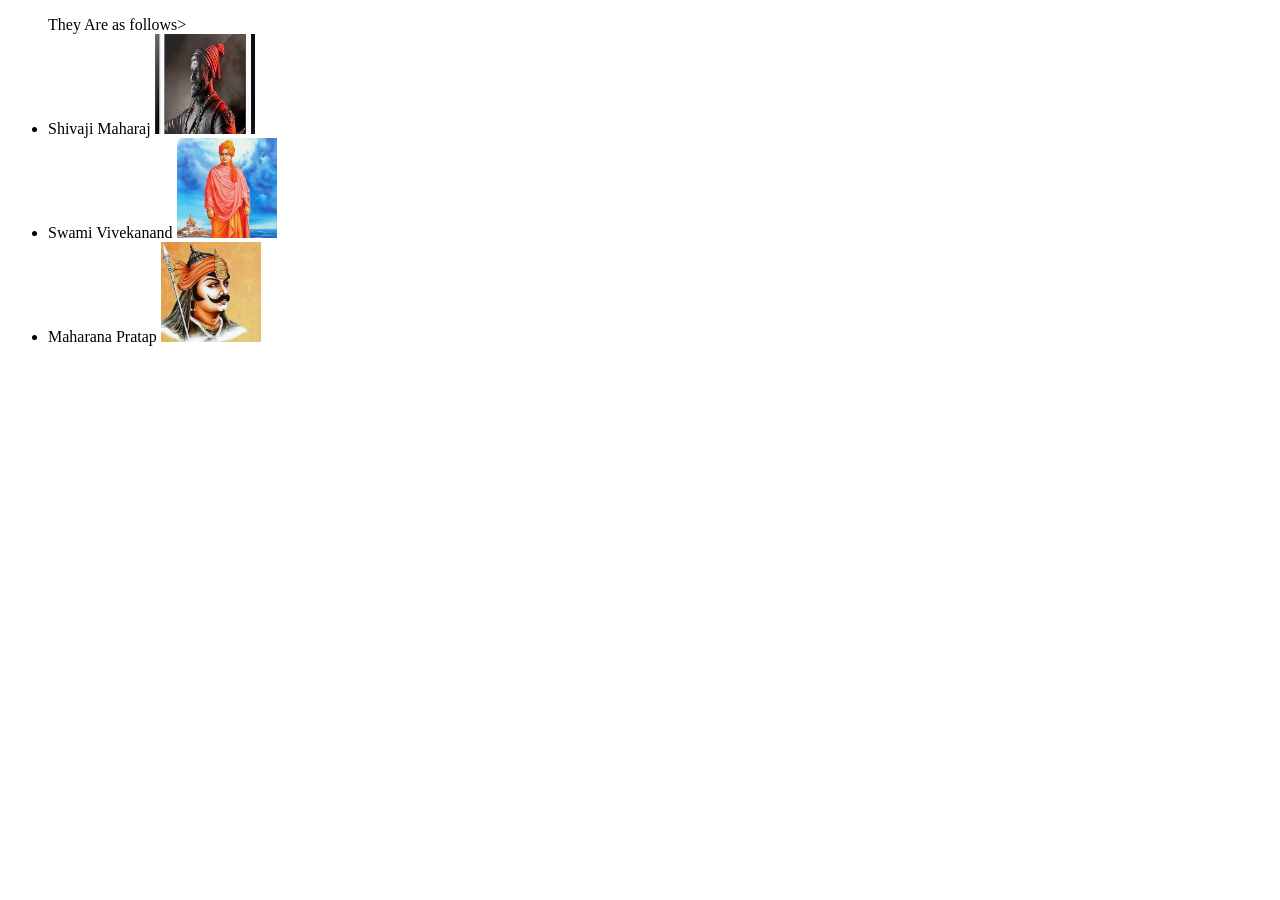
==== greatpersons.html @ 40f07c67 "Add files via upload" ====
<!DOCTYPE html>
<body>
    <ul>They Are as follows>
        <li>Shivaji Maharaj <img src="[data-uri]" width="100" height="100"></li>
        <li>Swami Vivekanand <img src="[data-uri]" width="100" height="100"></li>
        <li>Maharana Pratap <img src="[data-uri]" width="100" height="100"></li>
    </ul>

</body>
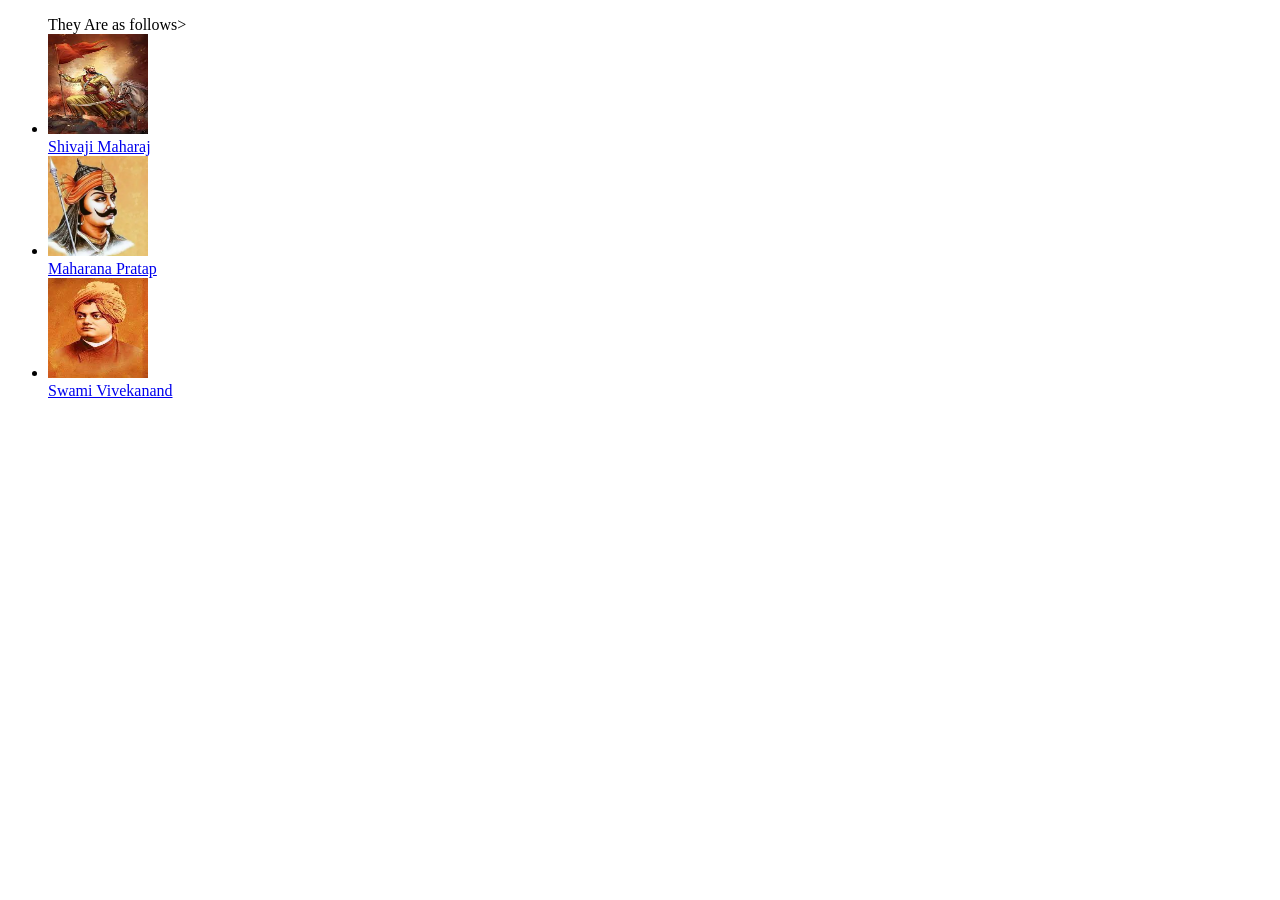
==== commit 57bc36bf: "Add files via upload" ====
--- a/greatpersons.html
+++ b/greatpersons.html
@@ -1,9 +1,9 @@
 <!DOCTYPE html>
 <body>
     <ul>They Are as follows>
-        <li>Shivaji Maharaj <img src="[data-uri]" width="100" height="100"></li>
-        <li>Swami Vivekanand <img src="[data-uri]" width="100" height="100"></li>
-        <li>Maharana Pratap <img src="[data-uri]" width="100" height="100"></li>
+        <li> <img src="[data-uri]" width="100" height="100"> <a href="https://mr.wikipedia.org/wiki/%E0%A4%B6%E0%A4%BF%E0%A4%B5%E0%A4%BE%E0%A4%9C%E0%A5%80_%E0%A4%AE%E0%A4%B9%E0%A4%BE%E0%A4%B0%E0%A4%BE%E0%A4%9C"><figcaption> Shivaji Maharaj</figcaption></a></li>
+        <li> <img src="[data-uri]" width="100" height="100"> <a href="https://en.wikipedia.org/wiki/Maharana_Pratap"><figcaption>Maharana Pratap</figcaption></a></li>
+        <li><img src="[data-uri]" width="100" height="100"><a href="https://en.wikipedia.org/wiki/Swami_Vivekananda"><figcaption>Swami Vivekanand</figcaption></a></li>
     </ul>
 
 </body>
